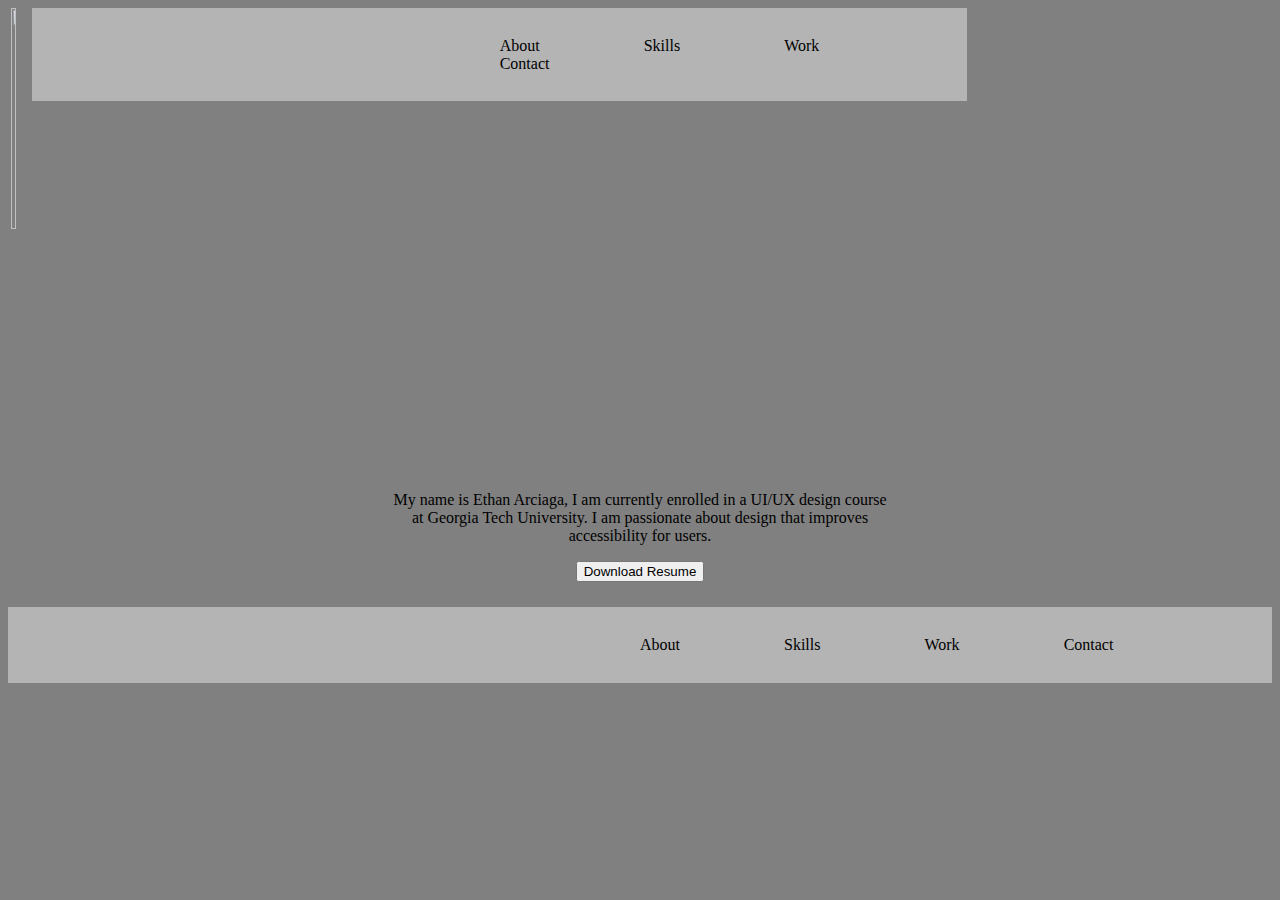
==== index.html @ 19478324 "update" ====
<DOCTYPE html>
   
<html>
    <head>
        <link rel="stylesheet" href="style.css">
        
        <title>ethan.arciaga</title>
    </head>
    
    <body>
        
        <header class="navigation">
           
            <div class=inline-block class="logo">

                <img src="logo2.png" alt="" class="logo">
            
            </div>

        <nav class="inline-block">
            <ul>
                <li class="inline-block">About</li>
                <li class="inline-block">Skills</li>
                <li class="inline-block">Work</li>
                <li class="inline-block">Contact</li>
            </ul>
        </nav>
  
        </header>
        
        <section class="heroimg">
            <div class="content">
                <img src="heroimg.jpg" alt="">
                <p>My name is Ethan Arciaga, I am currently enrolled in a UI/UX design course at Georgia Tech University.

                    I am passionate about design that improves accessibility for users. </p>
                <button name="Download Resume">Download Resume</button>
            </div>

        </section>

        <footer>
            <ul>
                <li class="inline-block">About</li>
                <li class="inline-block">Skills</li>
                <li class="inline-block">Work</li>
                <li class="inline-block">Contact</li>
            </ul>
        </footer>

    </body>
---- style.css ----
.inline-block {
    display: inline-block;
    vertical-align: top;
    
}

.logo {
    width: 50%;
    padding: 1%;
    text-align: center;
}

nav {
    background-color: rgb(180, 180, 180);
    width:72%;
    padding: 1%;
    word-spacing: 100px;
  
}

ul {
    width: 50%;
    margin-left: auto;
    
}

.heroimg {
    height: auto;
    padding: 25px;
    text-align: center;

}

.content {
    width: 500px;
    margin: 0 auto;
}

footer {
    background-color: rgb(180, 180, 180);
    padding: 1%;
    word-spacing: 100px;
    text-align: left;
}

body {
    background-color: gray;
}
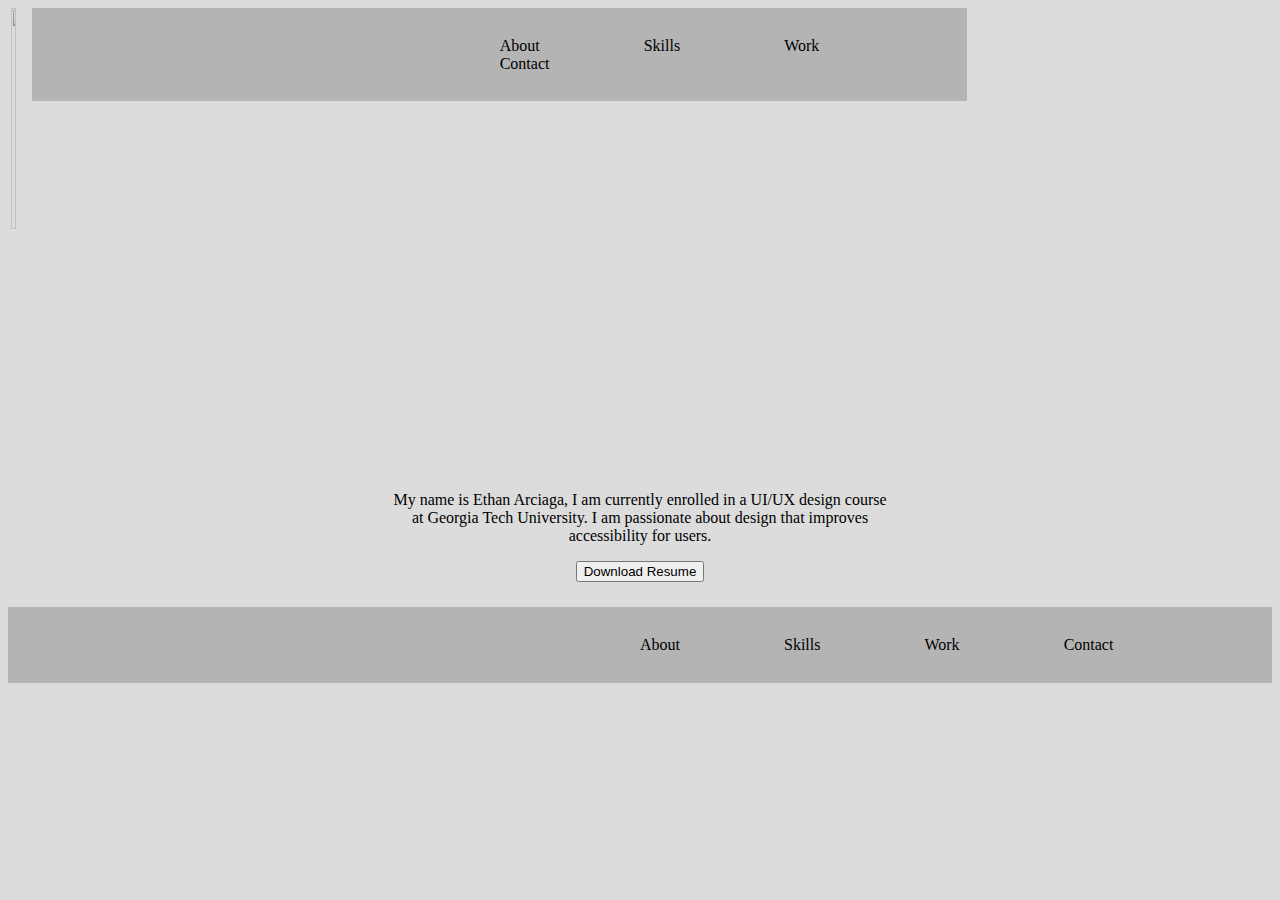
==== commit 85be64d1: "css change" ====
--- a/index.html
+++ b/index.html
@@ -2,7 +2,7 @@
    
 <html>
     <head>
-        <link rel="stylesheet" href="style.css">
+        <link rel="stylesheet" type="text/css" href="css/style.css">
         
         <title>ethan.arciaga</title>
     </head>
--- a/css/style.css
+++ b/css/style.css
@@ -0,0 +1,49 @@
+.inline-block {
+    display: inline-block;
+    vertical-align: top;
+    
+}
+
+.logo {
+    width: 50%;
+    padding: 1%;
+    text-align: center;
+}
+
+nav {
+    background-color: rgb(180, 180, 180);
+    width:72%;
+    padding: 1%;
+    word-spacing: 100px;
+  
+}
+
+ul {
+    width: 50%;
+    margin-left: auto;
+    
+}
+
+.heroimg {
+    height: auto;
+    padding: 25px;
+    text-align: center;
+
+}
+
+.content {
+    width: 500px;
+    margin: 0 auto;
+}
+
+footer {
+    background-color: rgb(180, 180, 180);
+    padding: 1%;
+    word-spacing: 100px;
+    text-align: left;
+}
+
+body {
+    background-color: gainsboro;
+}
+
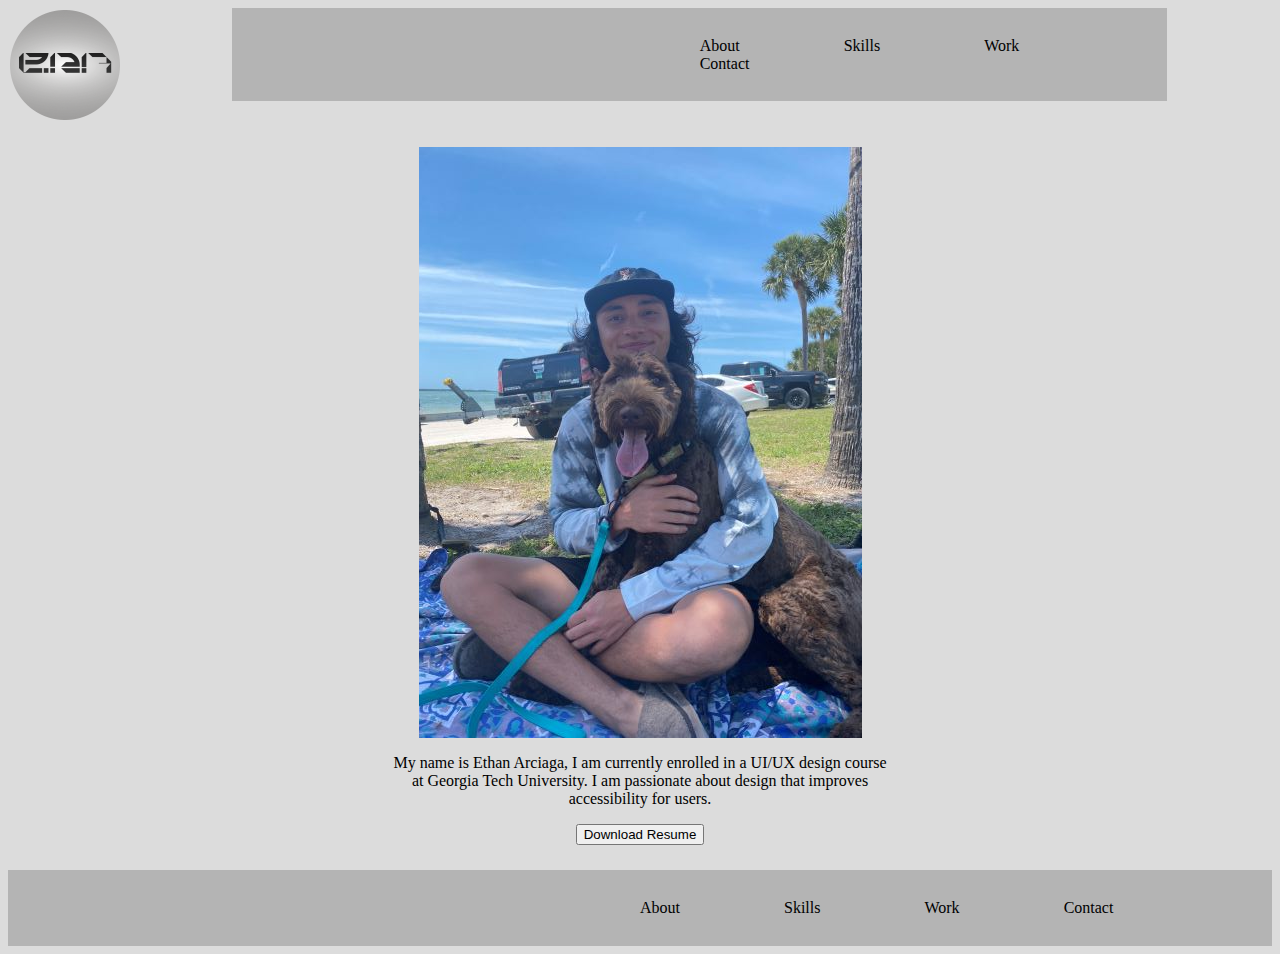
==== commit 485e12fc: "images" ====
--- a/index.html
+++ b/index.html
@@ -13,7 +13,7 @@
            
             <div class=inline-block class="logo">
 
-                <img src="logo2.png" alt="" class="logo">
+                <img src="images/logo2.png" alt="" class="logo">
             
             </div>
 
@@ -30,7 +30,7 @@
         
         <section class="heroimg">
             <div class="content">
-                <img src="heroimg.jpg" alt="">
+                <img src="images/heroimg.jpg" alt="">
                 <p>My name is Ethan Arciaga, I am currently enrolled in a UI/UX design course at Georgia Tech University.
 
                     I am passionate about design that improves accessibility for users. </p>
